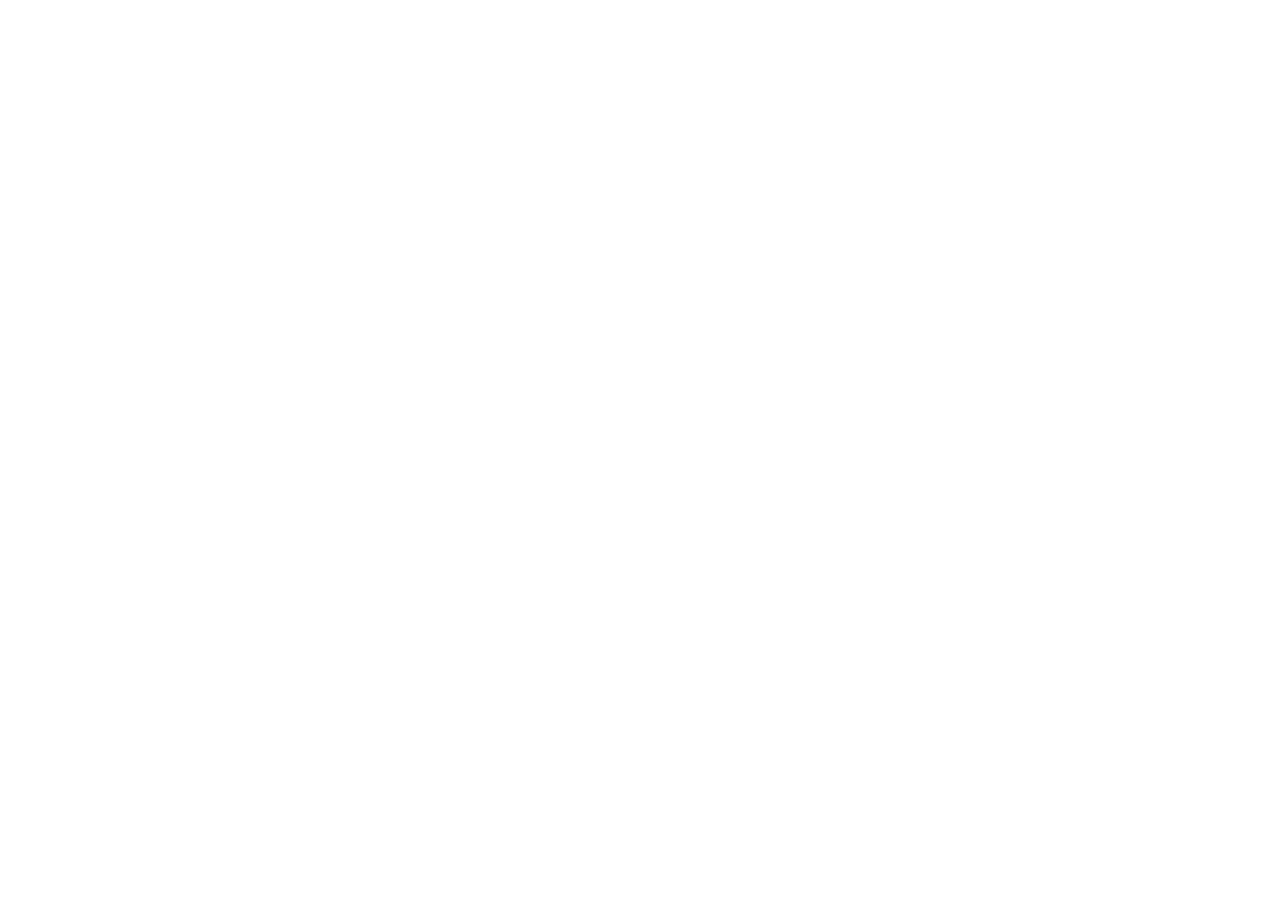
==== index.html @ 2c20aa2f "First commit" ====
<!DOCTYPE html>
<html lang="ja">
<head>
  <meta charset="UTF-8">
  <meta name="viewport" content="width=device-width, initial-scale=1.0">
  <title>10B_team_project</title>
</head>
<body>
  
</body>
</html>
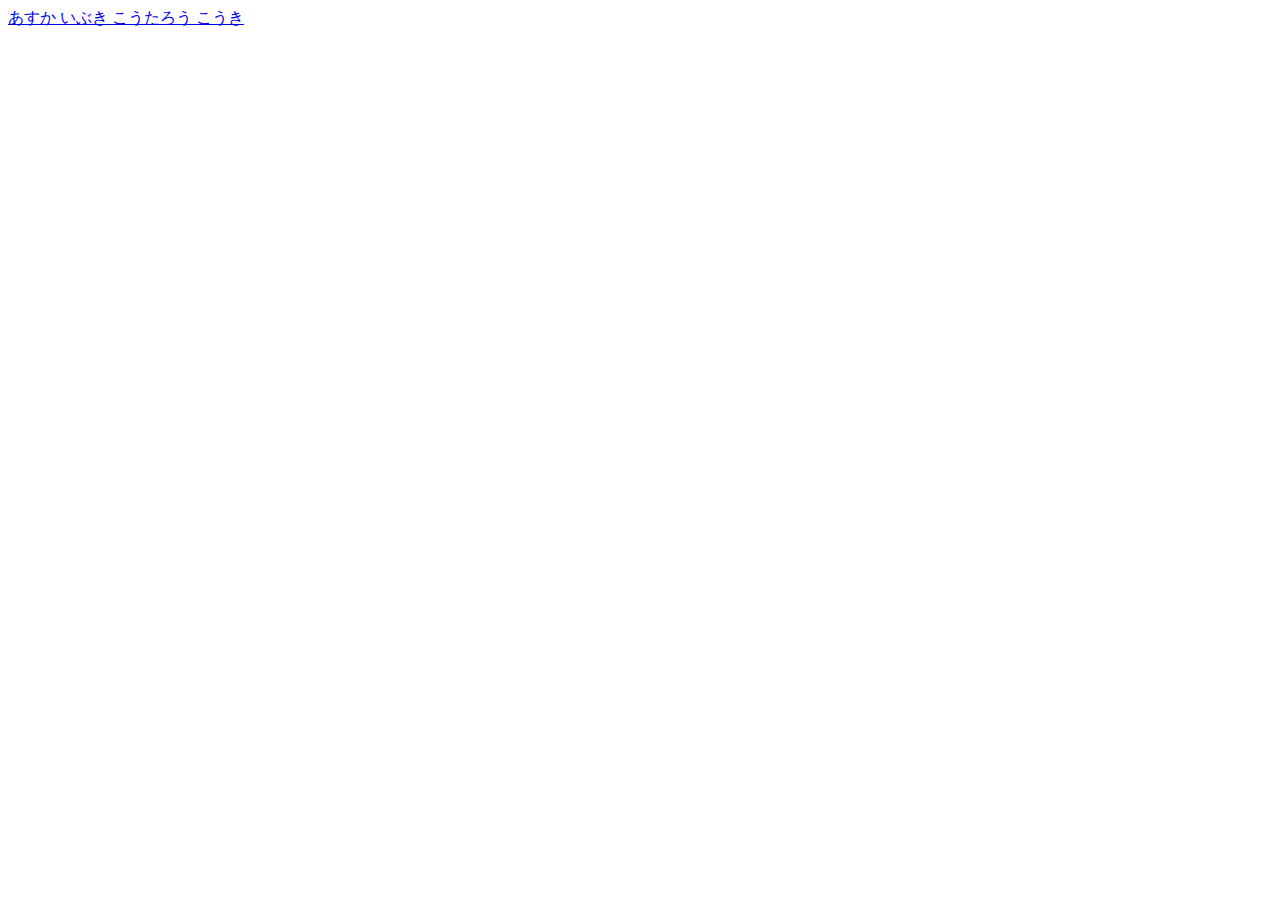
==== commit fd58f63b: "modified -> title" ====
--- a/index.html
+++ b/index.html
@@ -3,9 +3,13 @@
 <head>
   <meta charset="UTF-8">
   <meta name="viewport" content="width=device-width, initial-scale=1.0">
-  <title>10B_team_project</title>
+  <title> 10B_team_project </title>
 </head>
 <body>
+  <a href="asuka.html" target="_blank"> あすか </a>
+  <a href="ibuki.html" target="_blank"> いぶき </a>
+  <a href="kotaro.html" target="_blank"> こうたろう </a>
+  <a href="koki.html" target="_blank"> こうき </a>
   
 </body>
 </html>